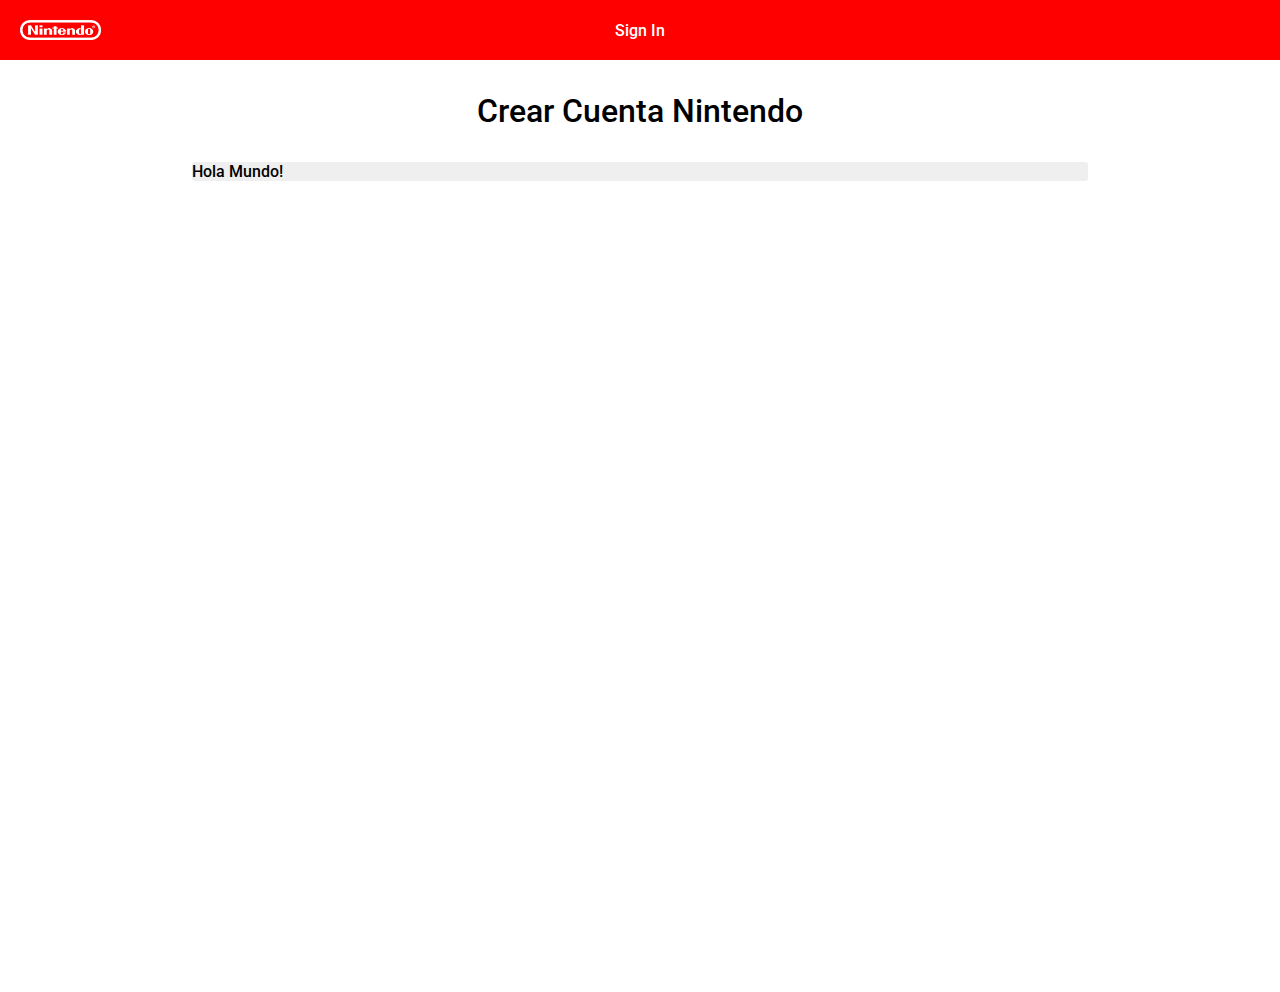
==== 01_Antonio.html @ 5da32647 "Rama antonio y html" ====
<!DOCTYPE html>
<html lang="en">
<head>
    <meta charset="UTF-8">
    <meta http-equiv="X-UA-Compatible" content="IE=edge">
    <link rel="stylesheet" type="text/css" href="css/style.css">
    <meta name="viewport" content="width=device-width, initial-scale=1.0">
    <title>Nintendo Sign In</title>

    <link rel="preconnect" href="https://fonts.googleapis.com">
    <link rel="preconnect" href="https://fonts.gstatic.com" crossorigin>
    <link href="https://fonts.googleapis.com/css2?family=Roboto:wght@500&display=swap" rel="stylesheet">

    <link href="style.css" rel="stylesheet" type="text/css">
</head>
<body>
    
    <header>
        <a href="index.html"><img class="logo-header" src="img/nintendo_logo.png"/></a>
        <p class="text-header">Sign In</p>
    </header>

    <main>
        <div class="form-container">
            <p class="form-container-title">Crear Cuenta Nintendo</p>
            <form id="form" class="form-container-content" name="formulario" action="" method="get" > <!--Todo el contenido generado por javascript va dentro de este div-->

            </form>
        </div>
    </main>

</body>

    <script src="generate_content.js"></script>

</html>
---- style.css ----
html, body {
    width: 100%;
    height: 100%;
    margin: 0;
    padding: 0;

    font-family: 'Roboto', sans-serif;
    font-weight: 500;
}

header {
    width: 100%;
    height: 60px;

    padding: 0%;
    margin: 0%;

    background-color: red;
}

main {
    width: 100%;
    height: 100%;

}


/*--HEADER--*/
.logo-header {
    height: 20px;

    position: absolute;
    top: 20px;
    left: 20px;
}
.text-header {
    width: 100%;
    height: 100%;
    margin: 0;

    display: flex;
    align-items: center;
    justify-content: center;

    color: white;
}


/*--FORM--*/
.form-container {
    width: 100%;
}
.form-container-title {
    width: 100%;
    
    text-align: center;
    font-size: 2em;
    color: black;
}
.form-container-content {
    width: 70%;
    margin: auto;

    border-radius: 3px;
    background-color: rgba(233, 233, 233, 0.733);
}
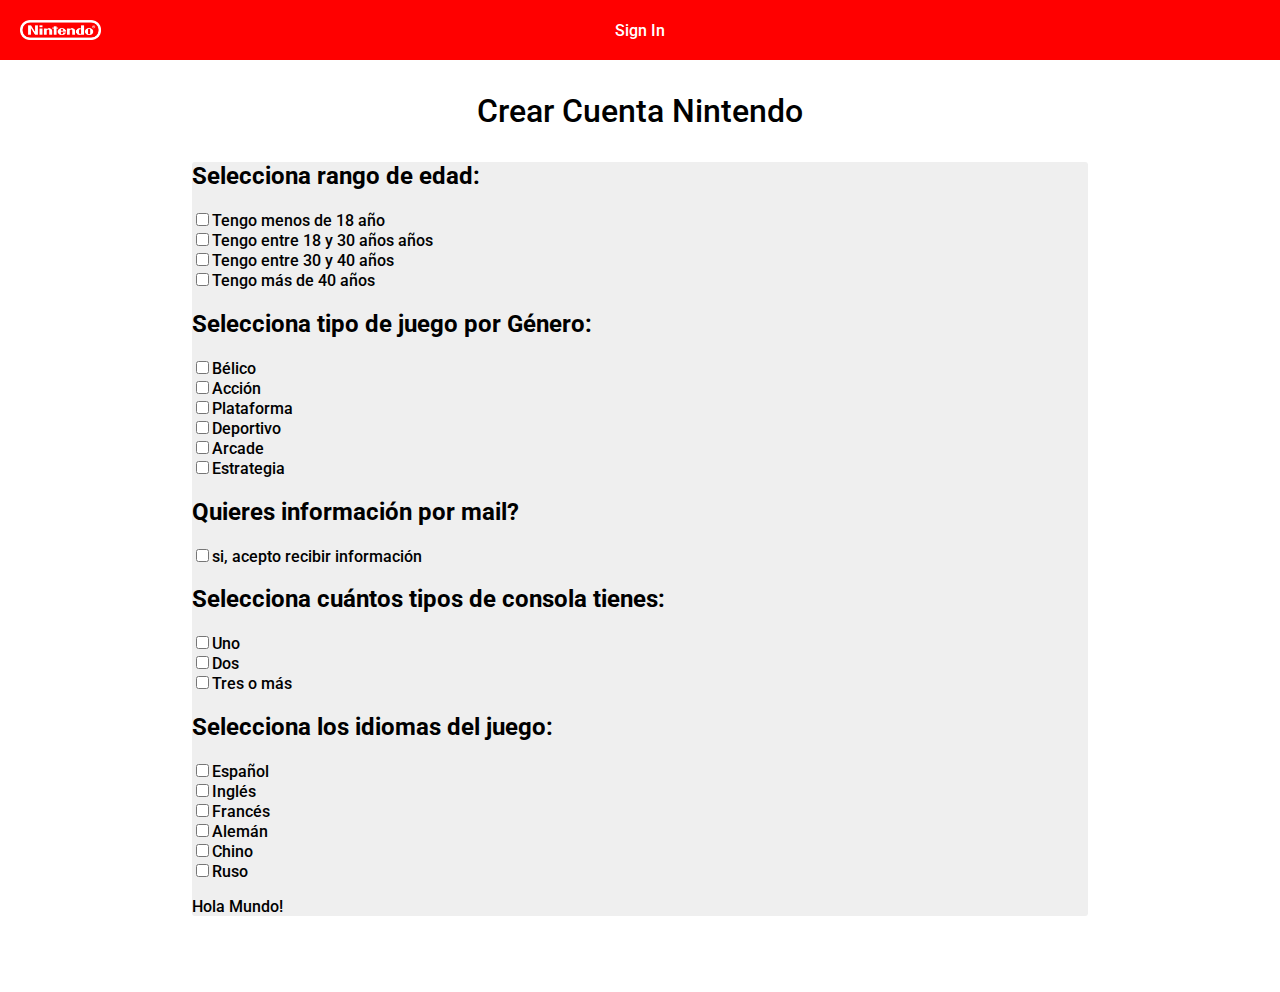
==== commit 047bfff7: "actualizar las checkbox" ====
--- a/01_Antonio.html
+++ b/01_Antonio.html
@@ -3,7 +3,6 @@
 <head>
     <meta charset="UTF-8">
     <meta http-equiv="X-UA-Compatible" content="IE=edge">
-    <link rel="stylesheet" type="text/css" href="css/style.css">
     <meta name="viewport" content="width=device-width, initial-scale=1.0">
     <title>Nintendo Sign In</title>
 
@@ -22,10 +21,46 @@
 
     <main>
         <div class="form-container">
+           
             <p class="form-container-title">Crear Cuenta Nintendo</p>
             <form id="form" class="form-container-content" name="formulario" action="" method="get" > <!--Todo el contenido generado por javascript va dentro de este div-->
 
+                <h2>Selecciona rango de edad:</h2>
+                <input type="checkbox" id="rango_menor" name="rango_menor" value="menor" />Tengo menos de 18 año<br>
+                <input type="checkbox" id="rango_veintena" name="rango_veintena" value="veintena"/>Tengo entre 18 y 30 años años<br>
+                <input type="checkbox" id="rango_treintena" name="rango_treintena" value="treintena"/>Tengo entre 30 y 40 años<br>
+                <input type="checkbox" id="rango_centena" name="rango_centena" value="centena"/>Tengo más de 40 años<br>
+
+                <h2>Selecciona tipo de juego por Género:</h2>
+                <input type="checkbox" id="bélico" name="bélico" value="bélico" />Bélico<br>
+                <input type="checkbox" id="accion" name="accion" value="Acción"/>Acción<br>
+                <input type="checkbox" id="plataforma" name="plataforma" value="plataforma"/>Plataforma<br>
+                <input type="checkbox" id="deportivo" name="deportivo" value="deportivo"/>Deportivo<br>
+                <input type="checkbox" id="arcade" name="arcade" value="arcade"/>Arcade<br>
+                <input type="checkbox" id="estrategia" name="estrategia" value="estrategia"/>Estrategia<br>
+
+                <h2>Quieres información por mail?</h2>
+                <input type="checkbox" id="mail_si" name="mail_si" value="mail_si" />si, acepto recibir información<br>
+
+
+                <h2>Selecciona cuántos tipos de consola tienes:</h2>
+                <input type="checkbox" id="uno" name="uno" value="uno" />Uno<br>
+                <input type="checkbox" id="dos" name="dos" value="dos"/>Dos<br>
+                <input type="checkbox" id="tres o más" name="tres o más" value="tres o más"/>Tres o más<br>
+
+
+                <h2>Selecciona los idiomas del juego:</h2>
+                <input type="checkbox" id="español" name="español" value="español" />Español<br>
+                <input type="checkbox" id="ingles" name="ingles" value="ingles"/>Inglés<br>
+                <input type="checkbox" id="frances" name="frances" value="frances"/>Francés<br>
+                <input type="checkbox" id="aleman" name="aleman" value="aleman"/>Alemán<br>
+                <input type="checkbox" id="chino" name="chino" value="chino"/>Chino<br>
+                <input type="checkbox" id="ruso" name="ruso" value="ruso"/>Ruso<br>
+
+
+
             </form>
+            
         </div>
     </main>
 
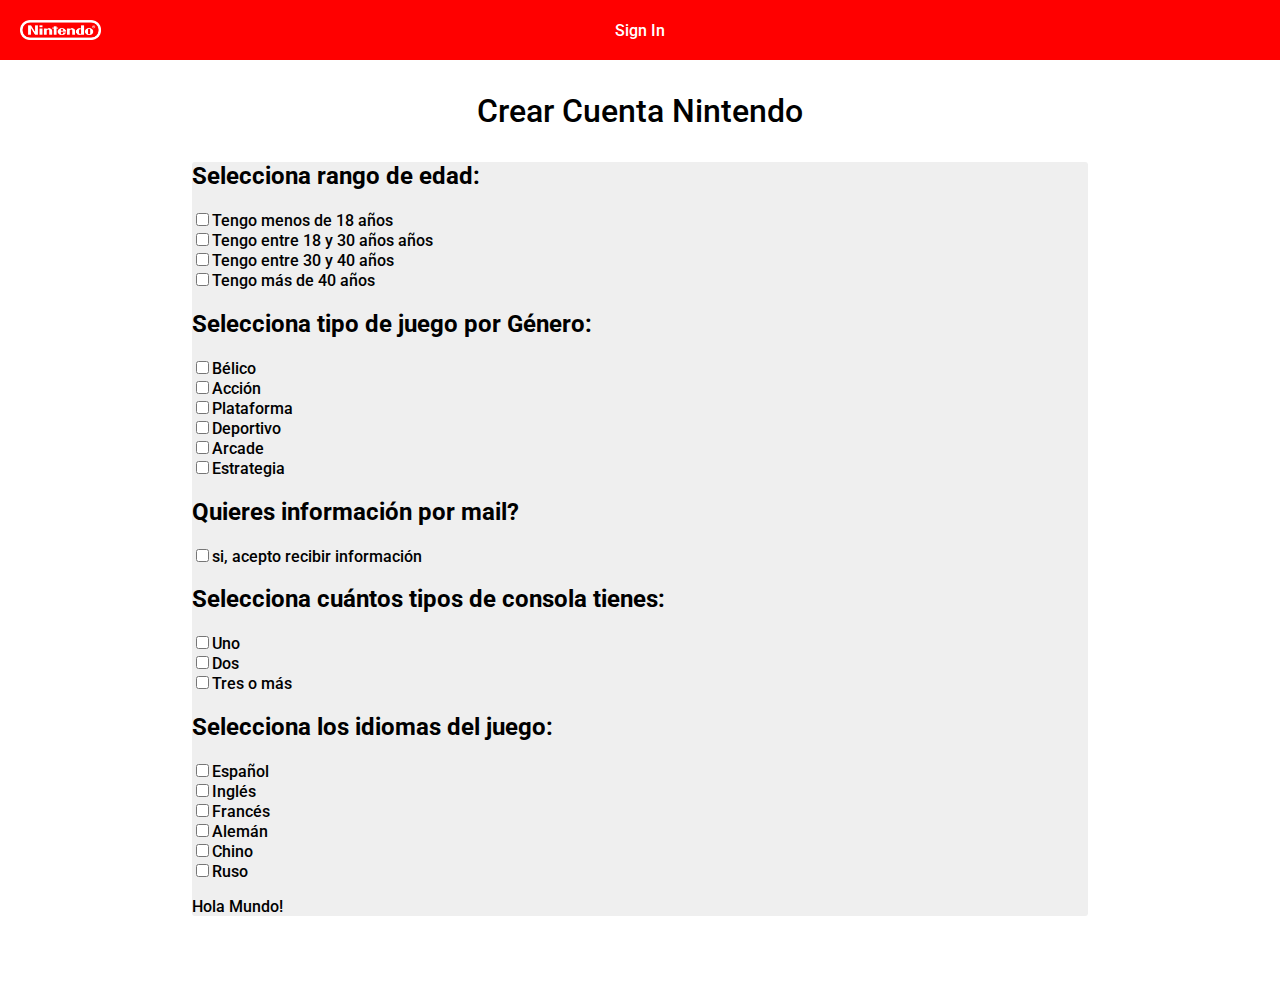
==== commit 4e7941da: "cambio en el js" ====
--- a/01_Antonio.html
+++ b/01_Antonio.html
@@ -26,7 +26,7 @@
             <form id="form" class="form-container-content" name="formulario" action="" method="get" > <!--Todo el contenido generado por javascript va dentro de este div-->
 
                 <h2>Selecciona rango de edad:</h2>
-                <input type="checkbox" id="rango_menor" name="rango_menor" value="menor" />Tengo menos de 18 año<br>
+                <input type="checkbox" id="rango_menor" name="rango_menor" value="menor" />Tengo menos de 18 años<br>
                 <input type="checkbox" id="rango_veintena" name="rango_veintena" value="veintena"/>Tengo entre 18 y 30 años años<br>
                 <input type="checkbox" id="rango_treintena" name="rango_treintena" value="treintena"/>Tengo entre 30 y 40 años<br>
                 <input type="checkbox" id="rango_centena" name="rango_centena" value="centena"/>Tengo más de 40 años<br>
